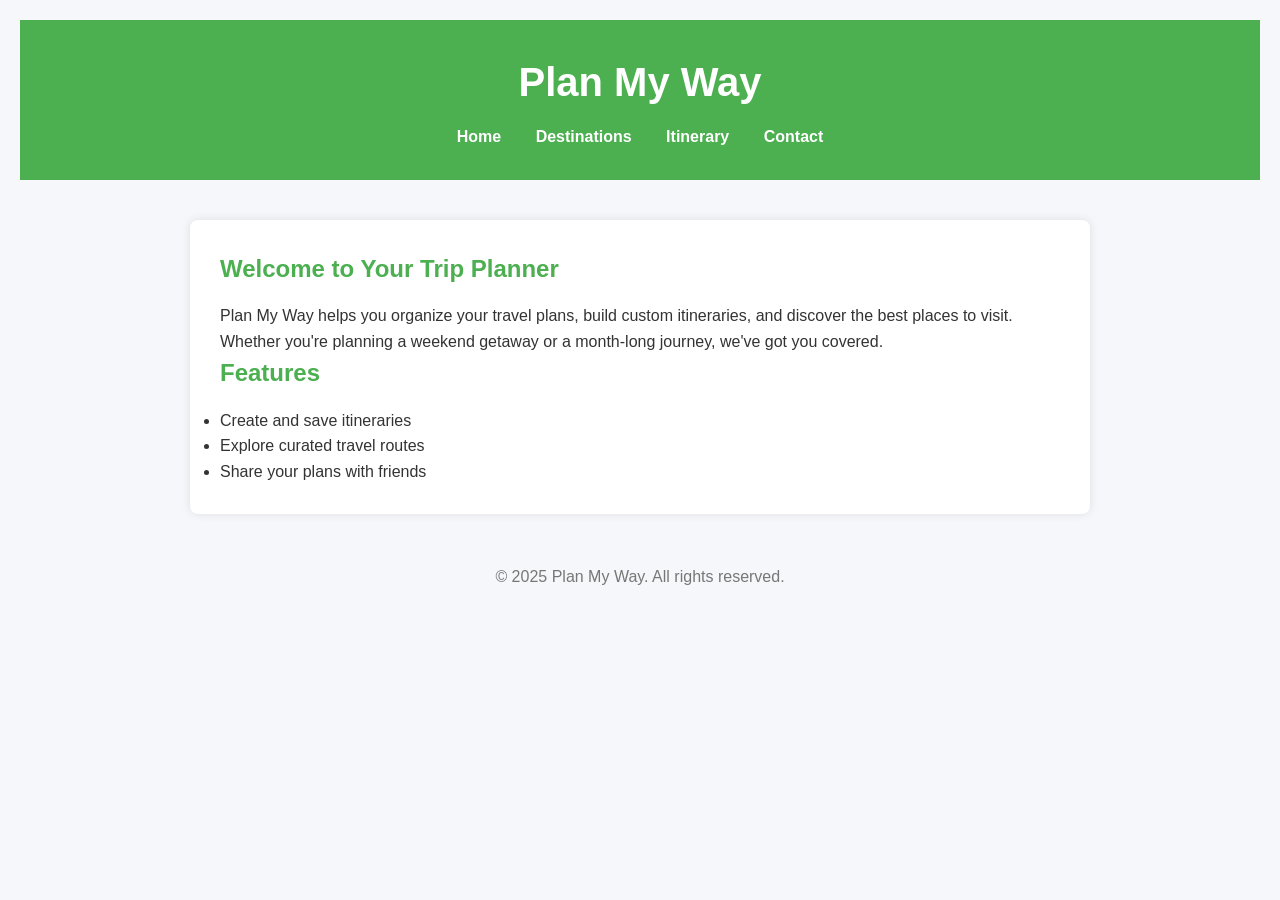
==== index.html @ b03a9312 "Add files via upload" ====
<!DOCTYPE html>
<html lang="en">
<head>
  <meta charset="UTF-8">
  <meta name="viewport" content="width=device-width, initial-scale=1">
  <title>Plan My Way - Home</title>
  <style>
    /* Basic Reset */
    * {
      margin: 0;
      padding: 0;
      box-sizing: border-box;
    }

    body {
      font-family: 'Segoe UI', Tahoma, Geneva, Verdana, sans-serif;
      line-height: 1.6;
      background: #f5f7fa;
      color: #333;
      padding: 20px;
    }

    header {
      background: #4caf50;
      color: white;
      padding: 30px 20px;
      text-align: center;
    }

    header h1 {
      font-size: 2.5rem;
      margin-bottom: 10px;
    }

    nav {
      margin-top: 10px;
    }

    nav a {
      color: white;
      margin: 0 15px;
      text-decoration: none;
      font-weight: bold;
    }

    nav a:hover {
      text-decoration: underline;
    }

    main {
      max-width: 900px;
      margin: 40px auto;
      background: white;
      padding: 30px;
      border-radius: 8px;
      box-shadow: 0 0 10px rgba(0,0,0,0.1);
    }

    h2 {
      color: #4caf50;
      margin-bottom: 15px;
    }

    footer {
      text-align: center;
      margin-top: 50px;
      color: #777;
    }
  </style>
</head>
<body>

  <header>
    <h1>Plan My Way</h1>
    <nav>
      <a href="index.html">Home</a>
      <a href="destinations.html">Destinations</a>
      <a href="itinerary.html">Itinerary</a>
      <a href="contact.html">Contact</a>
    </nav>
  </header>

  <main>
    <h2>Welcome to Your Trip Planner</h2>
    <p>
      Plan My Way helps you organize your travel plans, build custom itineraries, and discover the best places to visit. Whether you're planning a weekend getaway or a month-long journey, we've got you covered.
    </p>

    <h2>Features</h2>
    <ul>
      <li>Create and save itineraries</li>
      <li>Explore curated travel routes</li>
      <li>Share your plans with friends</li>
    </ul>
  </main>

  <footer>
    <p>&copy; 2025 Plan My Way. All rights reserved.</p>
  </footer>

</body>
</html>
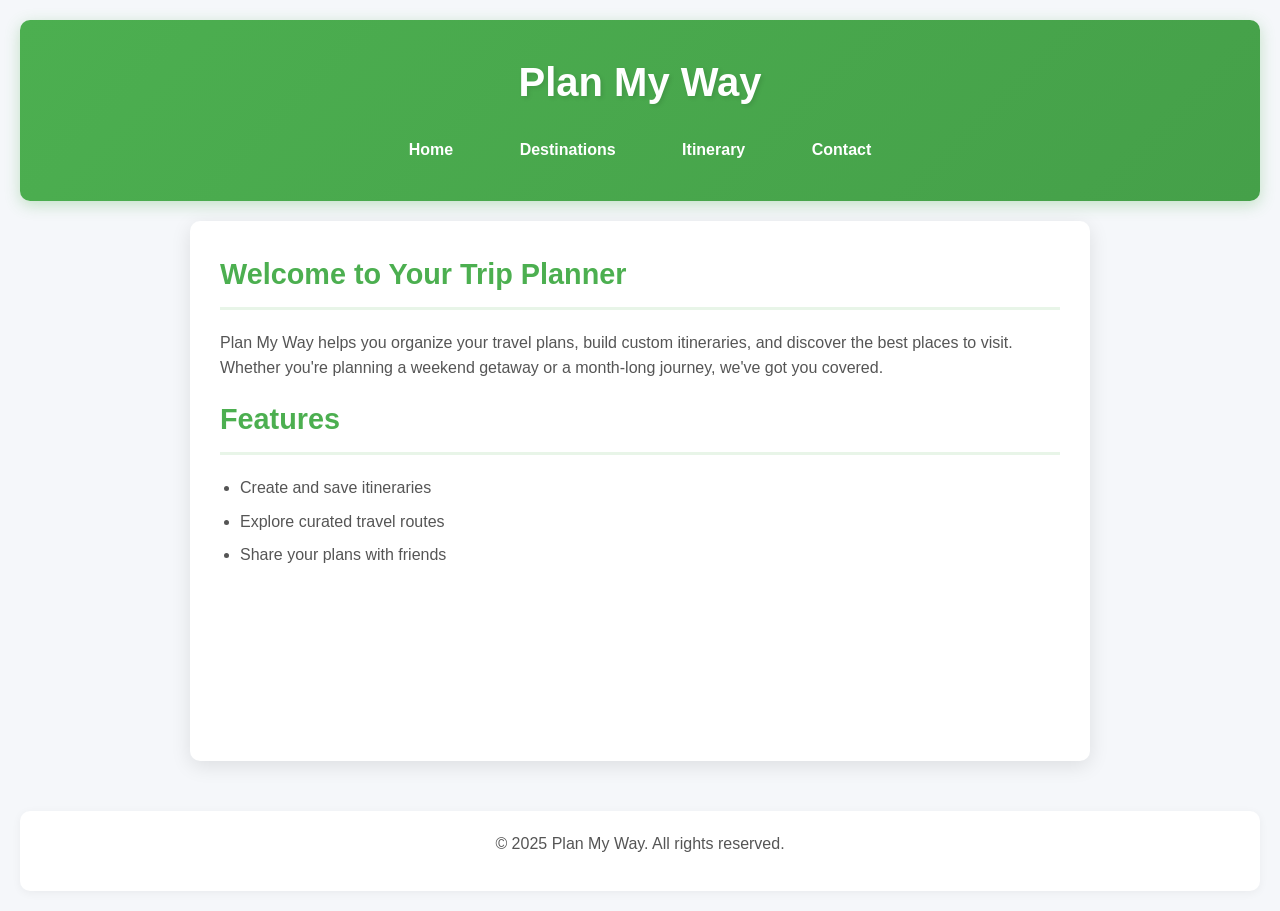
==== commit 1b44786f: "Add files via upload" ====
--- a/index.html
+++ b/index.html
@@ -4,69 +4,7 @@
   <meta charset="UTF-8">
   <meta name="viewport" content="width=device-width, initial-scale=1">
   <title>Plan My Way - Home</title>
-  <style>
-    /* Basic Reset */
-    * {
-      margin: 0;
-      padding: 0;
-      box-sizing: border-box;
-    }
-
-    body {
-      font-family: 'Segoe UI', Tahoma, Geneva, Verdana, sans-serif;
-      line-height: 1.6;
-      background: #f5f7fa;
-      color: #333;
-      padding: 20px;
-    }
-
-    header {
-      background: #4caf50;
-      color: white;
-      padding: 30px 20px;
-      text-align: center;
-    }
-
-    header h1 {
-      font-size: 2.5rem;
-      margin-bottom: 10px;
-    }
-
-    nav {
-      margin-top: 10px;
-    }
-
-    nav a {
-      color: white;
-      margin: 0 15px;
-      text-decoration: none;
-      font-weight: bold;
-    }
-
-    nav a:hover {
-      text-decoration: underline;
-    }
-
-    main {
-      max-width: 900px;
-      margin: 40px auto;
-      background: white;
-      padding: 30px;
-      border-radius: 8px;
-      box-shadow: 0 0 10px rgba(0,0,0,0.1);
-    }
-
-    h2 {
-      color: #4caf50;
-      margin-bottom: 15px;
-    }
-
-    footer {
-      text-align: center;
-      margin-top: 50px;
-      color: #777;
-    }
-  </style>
+  <link rel="stylesheet" href="style.css">
 </head>
 <body>
 
--- a/style.css
+++ b/style.css
@@ -0,0 +1,342 @@
+/* Basic Reset */
+* {
+  margin: 0;
+  padding: 0;
+  box-sizing: border-box;
+}
+
+body {
+  font-family: 'Segoe UI', Tahoma, Geneva, Verdana, sans-serif;
+  line-height: 1.6;
+  background: #f5f7fa;
+  color: #333;
+  padding: 20px;
+}
+
+/* Header Styles */
+header {
+  background: linear-gradient(135deg, #4caf50, #45a049);
+  color: white;
+  padding: 30px 20px;
+  text-align: center;
+  border-radius: 10px;
+  margin-bottom: 20px;
+  box-shadow: 0 4px 15px rgba(76, 175, 80, 0.3);
+}
+
+header h1 {
+  font-size: 2.5rem;
+  margin-bottom: 10px;
+  text-shadow: 2px 2px 4px rgba(0,0,0,0.1);
+}
+
+/* Navigation Styles */
+nav {
+  margin-top: 15px;
+}
+
+nav a {
+  color: white;
+  margin: 0 15px;
+  text-decoration: none;
+  font-weight: bold;
+  padding: 8px 16px;
+  border-radius: 20px;
+  transition: all 0.3s ease;
+  display: inline-block;
+}
+
+nav a:hover {
+  background: rgba(255, 255, 255, 0.2);
+  transform: translateY(-2px);
+}
+
+/* Main Content */
+main {
+  max-width: 900px;
+  margin: 0 auto;
+  background: white;
+  padding: 30px;
+  border-radius: 10px;
+  box-shadow: 0 5px 20px rgba(0,0,0,0.1);
+  min-height: 60vh;
+}
+
+h2 {
+  color: #4caf50;
+  margin-bottom: 20px;
+  font-size: 1.8rem;
+  border-bottom: 3px solid #e8f5e8;
+  padding-bottom: 10px;
+}
+
+h3 {
+  color: #4caf50;
+  margin-bottom: 15px;
+}
+
+p {
+  margin-bottom: 15px;
+  color: #555;
+}
+
+ul {
+  margin-left: 20px;
+  margin-bottom: 20px;
+}
+
+li {
+  margin-bottom: 8px;
+  color: #555;
+}
+
+/* Form Styles */
+form {
+  max-width: 600px;
+}
+
+label {
+  display: block;
+  margin-bottom: 5px;
+  font-weight: bold;
+  color: #333;
+}
+
+input[type="text"], 
+input[type="email"], 
+input[type="time"],
+textarea {
+  width: 100%;
+  padding: 12px;
+  border: 2px solid #ddd;
+  border-radius: 6px;
+  font-size: 16px;
+  margin-bottom: 15px;
+  transition: border-color 0.3s ease;
+}
+
+input[type="text"]:focus, 
+input[type="email"]:focus, 
+input[type="time"]:focus,
+textarea:focus {
+  outline: none;
+  border-color: #4caf50;
+  box-shadow: 0 0 10px rgba(76, 175, 80, 0.2);
+}
+
+textarea {
+  resize: vertical;
+  min-height: 100px;
+}
+
+/* Button Styles */
+button {
+  background: #4caf50;
+  color: white;
+  padding: 12px 20px;
+  border: none;
+  border-radius: 6px;
+  cursor: pointer;
+  font-size: 16px;
+  transition: all 0.3s ease;
+  margin-right: 10px;
+  margin-bottom: 10px;
+}
+
+button:hover {
+  background: #45a049;
+  transform: translateY(-2px);
+  box-shadow: 0 4px 12px rgba(76, 175, 80, 0.3);
+}
+
+button:active {
+  transform: translateY(0);
+}
+
+/* Itinerary Specific Styles */
+.itinerary-controls {
+  display: flex;
+  flex-wrap: wrap;
+  gap: 10px;
+  margin-bottom: 25px;
+  padding: 20px;
+  background: #f8f9fa;
+  border-radius: 10px;
+  border: 2px solid #e9ecef;
+}
+
+.itinerary-controls button {
+  flex: 1;
+  min-width: 150px;
+  white-space: nowrap;
+}
+
+.day-box {
+  background: #f9f9f9;
+  border: 2px solid #e0e0e0;
+  border-radius: 10px;
+  padding: 20px;
+  margin-bottom: 25px;
+  transition: all 0.3s ease;
+}
+
+.day-box:hover {
+  border-color: #4caf50;
+  box-shadow: 0 5px 15px rgba(0,0,0,0.1);
+}
+
+.activity, .destination {
+  margin-top: 15px;
+  padding: 15px;
+  background: #fff;
+  border: 1px solid #ddd;
+  border-radius: 8px;
+  box-shadow: 0 2px 8px rgba(0,0,0,0.05);
+  transition: all 0.3s ease;
+}
+
+.activity:hover, .destination:hover {
+  transform: translateY(-2px);
+  box-shadow: 0 4px 12px rgba(0,0,0,0.1);
+}
+
+.activity h4 {
+  color: #2196f3;
+  margin-bottom: 10px;
+}
+
+.destination h4 {
+  color: #ff9800;
+  margin-bottom: 10px;
+}
+
+.day-box input, 
+.day-box textarea {
+  width: 100%;
+  margin-top: 8px;
+  padding: 10px;
+  border: 1px solid #ddd;
+  border-radius: 6px;
+}
+
+.buttons {
+  margin-top: 15px;
+}
+
+#share-btn {
+  display: block;
+  margin: 30px auto;
+  background: #2196f3;
+  font-size: 18px;
+  padding: 15px 30px;
+}
+
+#share-btn:hover {
+  background: #0b7dda;
+}
+
+/* Destination Cards */
+.destination-grid {
+  display: grid;
+  grid-template-columns: repeat(auto-fit, minmax(250px, 1fr));
+  gap: 20px;
+  margin-top: 20px;
+}
+
+.destination-card {
+  background: white;
+  border-radius: 10px;
+  overflow: hidden;
+  box-shadow: 0 4px 15px rgba(0,0,0,0.1);
+  transition: all 0.3s ease;
+}
+
+.destination-card:hover {
+  transform: translateY(-5px);
+  box-shadow: 0 8px 25px rgba(0,0,0,0.15);
+}
+
+.destination-card img {
+  width: 100%;
+  height: 200px;
+  object-fit: cover;
+}
+
+.destination-card-content {
+  padding: 20px;
+}
+
+.destination-card h3 {
+  color: #333;
+  margin-bottom: 10px;
+}
+
+.destination-card p {
+  color: #666;
+  font-size: 14px;
+  margin-bottom: 15px;
+}
+
+.destination-card .btn {
+  background: #4caf50;
+  color: white;
+  padding: 8px 16px;
+  text-decoration: none;
+  border-radius: 5px;
+  font-size: 14px;
+  transition: background 0.3s ease;
+}
+
+.destination-card .btn:hover {
+  background: #45a049;
+}
+
+/* Footer */
+footer {
+  text-align: center;
+  margin-top: 50px;
+  color: #777;
+  padding: 20px;
+  background: white;
+  border-radius: 10px;
+  box-shadow: 0 2px 10px rgba(0,0,0,0.05);
+}
+
+/* Responsive Design */
+@media (max-width: 768px) {
+  body {
+    padding: 10px;
+  }
+  
+  header h1 {
+    font-size: 2rem;
+  }
+  
+  nav a {
+    margin: 5px;
+    display: inline-block;
+  }
+  
+  main {
+    padding: 20px;
+  }
+  
+  .destination-grid {
+    grid-template-columns: 1fr;
+  }
+}
+
+@media (max-width: 480px) {
+  header h1 {
+    font-size: 1.5rem;
+  }
+  
+  nav a {
+    display: block;
+    margin: 5px 0;
+  }
+  
+  main {
+    padding: 15px;
+  }
+}
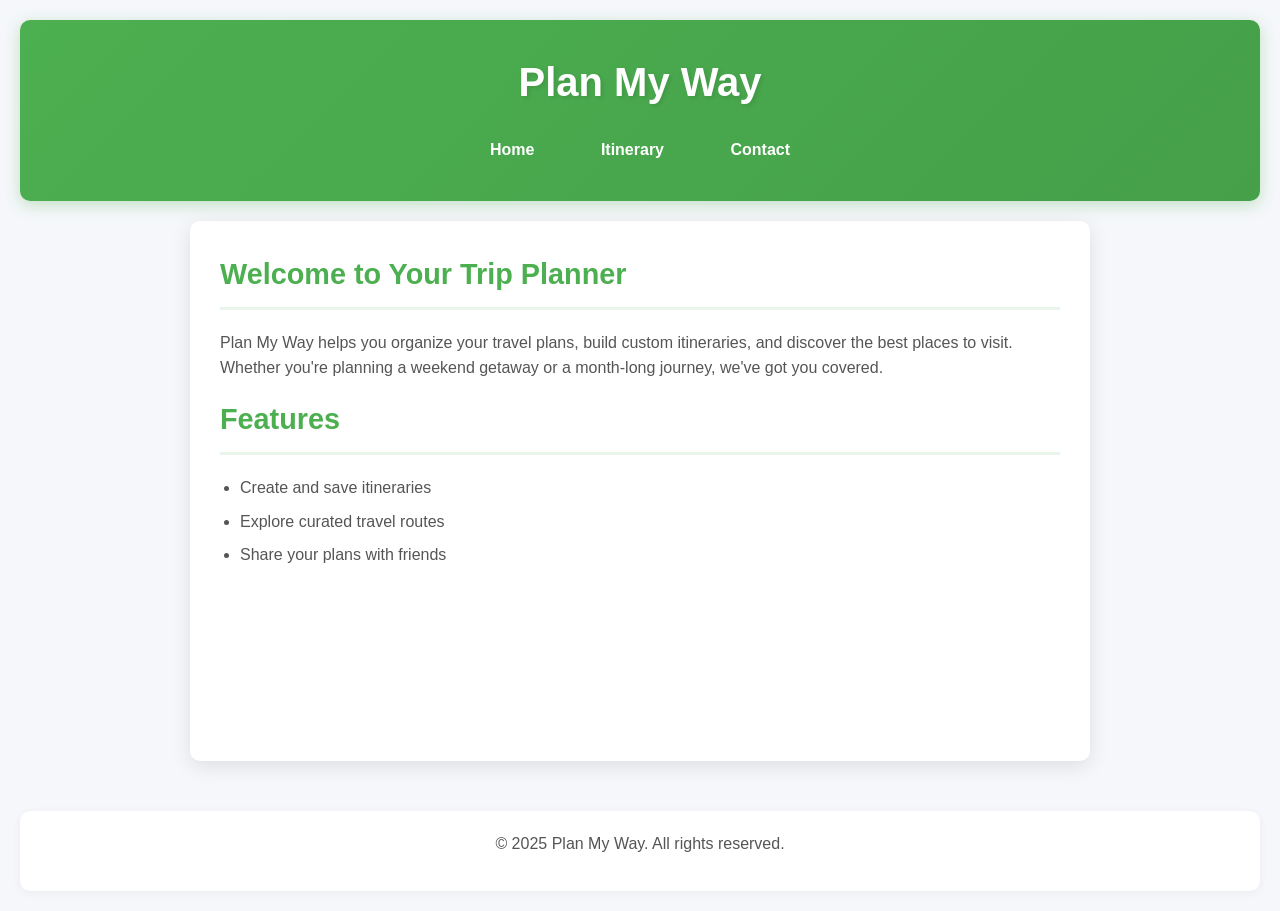
==== commit e635af59: "Add files via upload" ====
--- a/index.html
+++ b/index.html
@@ -12,7 +12,6 @@
     <h1>Plan My Way</h1>
     <nav>
       <a href="index.html">Home</a>
-      <a href="destinations.html">Destinations</a>
       <a href="itinerary.html">Itinerary</a>
       <a href="contact.html">Contact</a>
     </nav>
